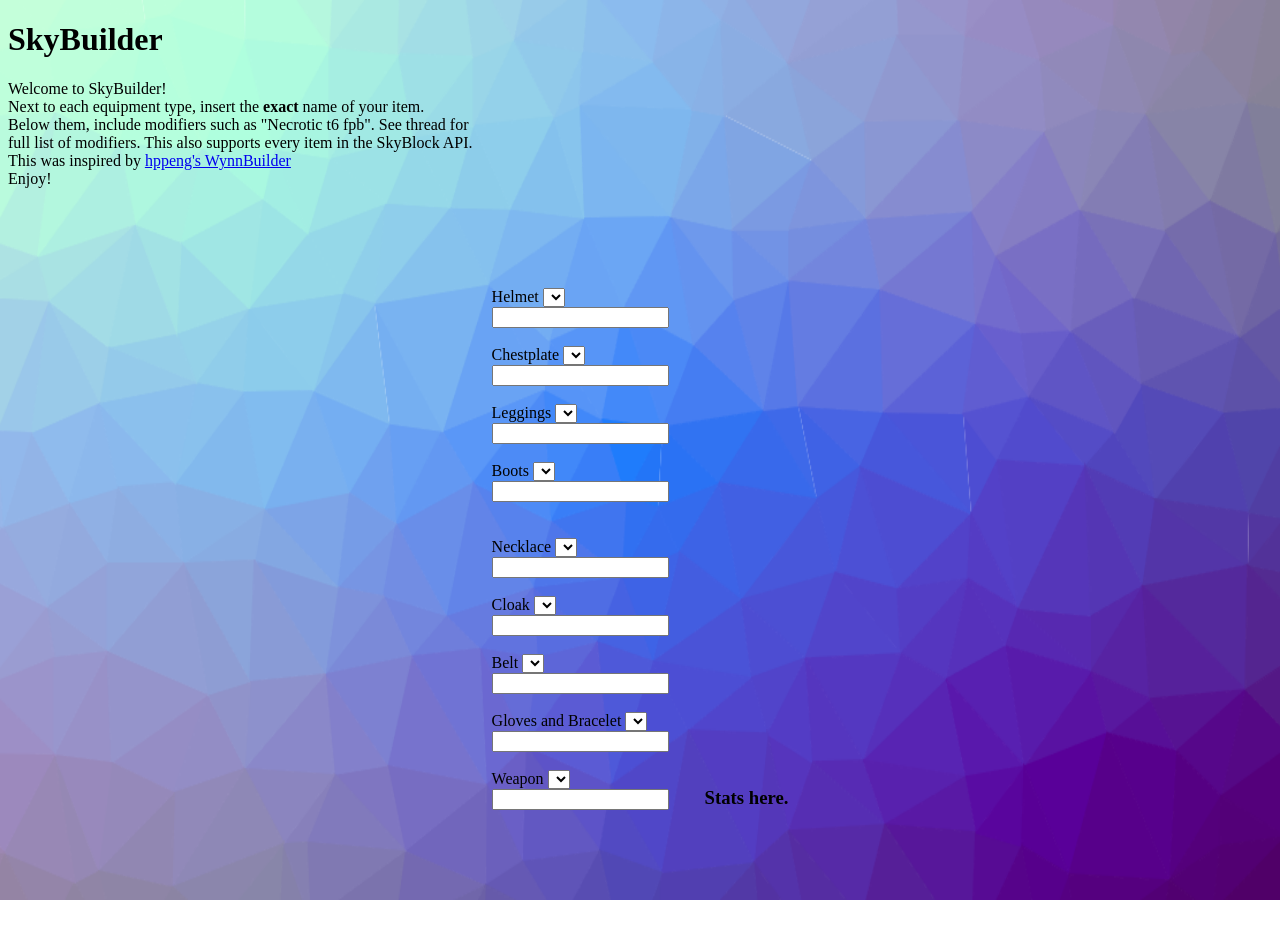
==== index.html @ a26d9482 "Initial commit" ====
<!DOCTYPE html>
<html>

<head>
  <meta charset="utf-8">
  <meta name="viewport" content="width=device-width">
  <title>SkyBuilder</title>
  <style>
    body {
      background-image: url('cool-background.png');
      background-repeat: no-repeat;
      background-attachment: fixed;
      background-size: 100% 100%;
    }

    .site {
      margin: 1rem;
      padding: 2rem 2rem;
      text-align: center;
    }

    .gear_container {
      display: inline-block;
      align: left;
      padding: 1rem 1rem;
    }

    .stats_container {
      display: inline-block;
      padding: 1rem 1rem;
    }
  </style>
  <!--- <link href="style.css" rel="stylesheet" type="text/css" /> --->
</head>

<!--- <script src="script.js"></script>  for scripts --->

<body>
  <h1>SkyBuilder</h1>
  Welcome to SkyBuilder!
  <br>
  Next to each equipment type, insert the <b>exact</b> name of your item.<br>
  Below them, include modifiers such as "Necrotic t6 fpb". See thread for<br>
  full list of modifiers. This also supports every item in the SkyBlock API.<br>
  This was inspired by <a href="https://hppeng-wynn.github.io">hppeng's WynnBuilder</a><br>

  Enjoy!
  <div class="site">
    <div class="gear_container">
      <div class="armor" align="left">
        <br>
        <br>
        Helmet
        <select type="text" id="helmet"></select>
        <br>
        <input type="text" id="helmet_modifiers"></input>
        <br>
        <br>
        Chestplate
        <select type="text" id="chestplate"></select>
        <br>
        <input type="text" id="chestplate_modifiers"></input>
        <br>
        <br>
        Leggings
        <select type="text" id="leggings"></select>
        <br>
        <input type="text" id="leggings_modifiers"></input>
        <br>
        <br>
        Boots
        <select type="text" id="boots"></select>
        <br>
        <input type="text" id="boots_modifiers"></input>
      </div>
      <div class="equipment" align="left">
        <br>
        <br>
        Necklace
        <select type="text" id="necklace"></select>
        <br>
        <input type="text" id="necklace_modifiers"></input>
        <br>
        <br>
        Cloak
        <select type="text" id="cloak"></select>
        <br>
        <input type="text" id="cloak_modifiers"></input>
        <br>
        <br>
        Belt
        <select type="text" id="belt""></select>
        <br>
        <input type="text" id="belt_modifiers"></input>
        <br>
        <br>
        Gloves and Bracelet
        <select type="text" id="gloves"></select>
        <br>
        <input type="text" id="gloves_modifiers"></input>
        <br>
        <br>
        Weapon
        <select type="text" id="weapon"></select>
        <br>
        <input type="text" id="weapon_modifiers"></input>
      </div>
    </div>
    <div class="stats_container">
      <h3 id="stats">Stats here.</h3>
    </div>
  </div>
  <br>
  <br>
  
  <script src="js/items.js"></script>
  <script src="js/dropdowns.js"></script>
  <script src="js/updatefields.js"></script>
</body>

</html>
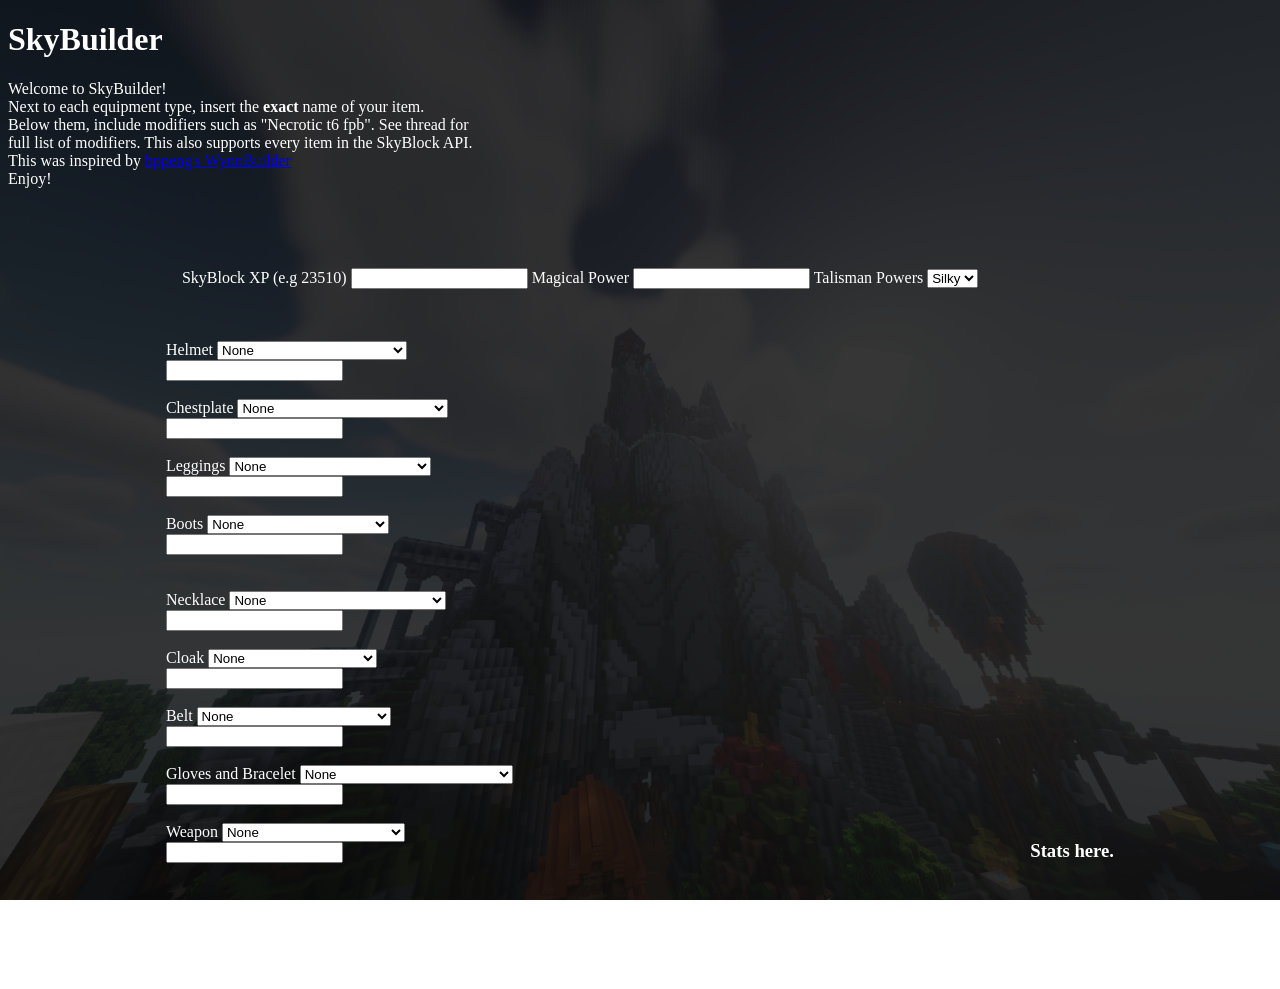
==== commit 2b959ed5: "0.2 added some modifiers (t5-t7, some reforges) sb level support" ====
--- a/index.html
+++ b/index.html
@@ -7,7 +7,7 @@
   <title>SkyBuilder</title>
   <style>
     body {
-      background-image: url('cool-background.png');
+      background-image: url('background.png');
       background-repeat: no-repeat;
       background-attachment: fixed;
       background-size: 100% 100%;
@@ -25,6 +25,11 @@
       padding: 1rem 1rem;
     }
 
+    .base_stats {
+      display: inline-block;
+      padding: 1rem 1rem;
+    }
+
     .stats_container {
       display: inline-block;
       padding: 1rem 1rem;
@@ -35,7 +40,7 @@
 
 <!--- <script src="script.js"></script>  for scripts --->
 
-<body>
+<body text="#ffffff">
   <h1>SkyBuilder</h1>
   Welcome to SkyBuilder!
   <br>
@@ -46,7 +51,18 @@
 
   Enjoy!
   <div class="site">
-    <div class="gear_container">
+    <div class="stats_container">
+      <div class="base_stats" align="left">
+        SkyBlock XP (e.g 23510)
+        <input type="text" id="sbxp"></input>
+        Magical Power
+        <input type="text" id="magical_power"></input>
+        Talisman Powers
+        <select name="Talisman Powers" id="talisman_power">
+          <option value="Silky">Silky</option>
+          <option value="Silky">Silky</option>
+        </select>
+      </div>
       <div class="armor" align="left">
         <br>
         <br>
@@ -91,19 +107,19 @@
         Belt
         <select type="text" id="belt""></select>
         <br>
-        <input type="text" id="belt_modifiers"></input>
-        <br>
-        <br>
-        Gloves and Bracelet
-        <select type="text" id="gloves"></select>
-        <br>
-        <input type="text" id="gloves_modifiers"></input>
-        <br>
-        <br>
-        Weapon
-        <select type="text" id="weapon"></select>
-        <br>
-        <input type="text" id="weapon_modifiers"></input>
+        <input type=" text" id="belt_modifiers"></input>
+          <br>
+          <br>
+          Gloves and Bracelet
+          <select type="text" id="gloves"></select>
+          <br>
+          <input type="text" id="gloves_modifiers"></input>
+          <br>
+          <br>
+          Weapon
+          <select type="text" id="weapon"></select>
+          <br>
+          <input type="text" id="weapon_modifiers"></input>
       </div>
     </div>
     <div class="stats_container">
@@ -112,7 +128,7 @@
   </div>
   <br>
   <br>
-  
+
   <script src="js/items.js"></script>
   <script src="js/dropdowns.js"></script>
   <script src="js/updatefields.js"></script>
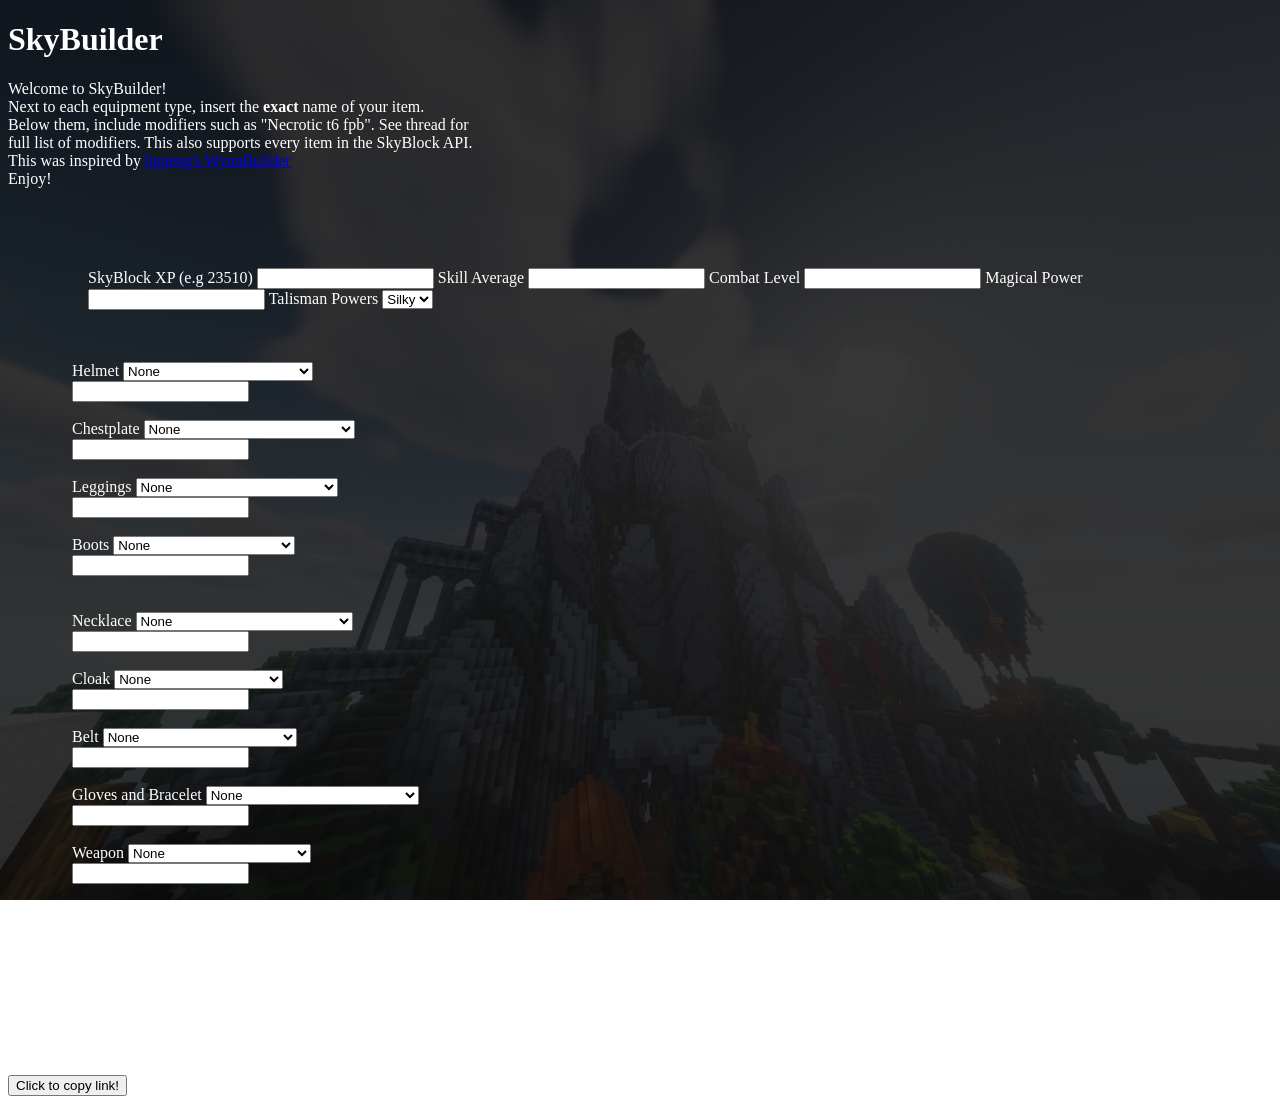
==== commit 90686d4c: "v0.3 build sharing v1" ====
--- a/index.html
+++ b/index.html
@@ -55,6 +55,10 @@
       <div class="base_stats" align="left">
         SkyBlock XP (e.g 23510)
         <input type="text" id="sbxp"></input>
+        Skill Average
+        <input type="text" id="skavg"></input>
+        Combat Level
+        <input type="text" id="combatlv"></input>
         Magical Power
         <input type="text" id="magical_power"></input>
         Talisman Powers
@@ -128,10 +132,12 @@
   </div>
   <br>
   <br>
+  <button id="copylink">Click to copy link!</button>
 
   <script src="js/items.js"></script>
   <script src="js/dropdowns.js"></script>
   <script src="js/updatefields.js"></script>
+  <script src="js/loadvals.js"></script>
 </body>
 
 </html>
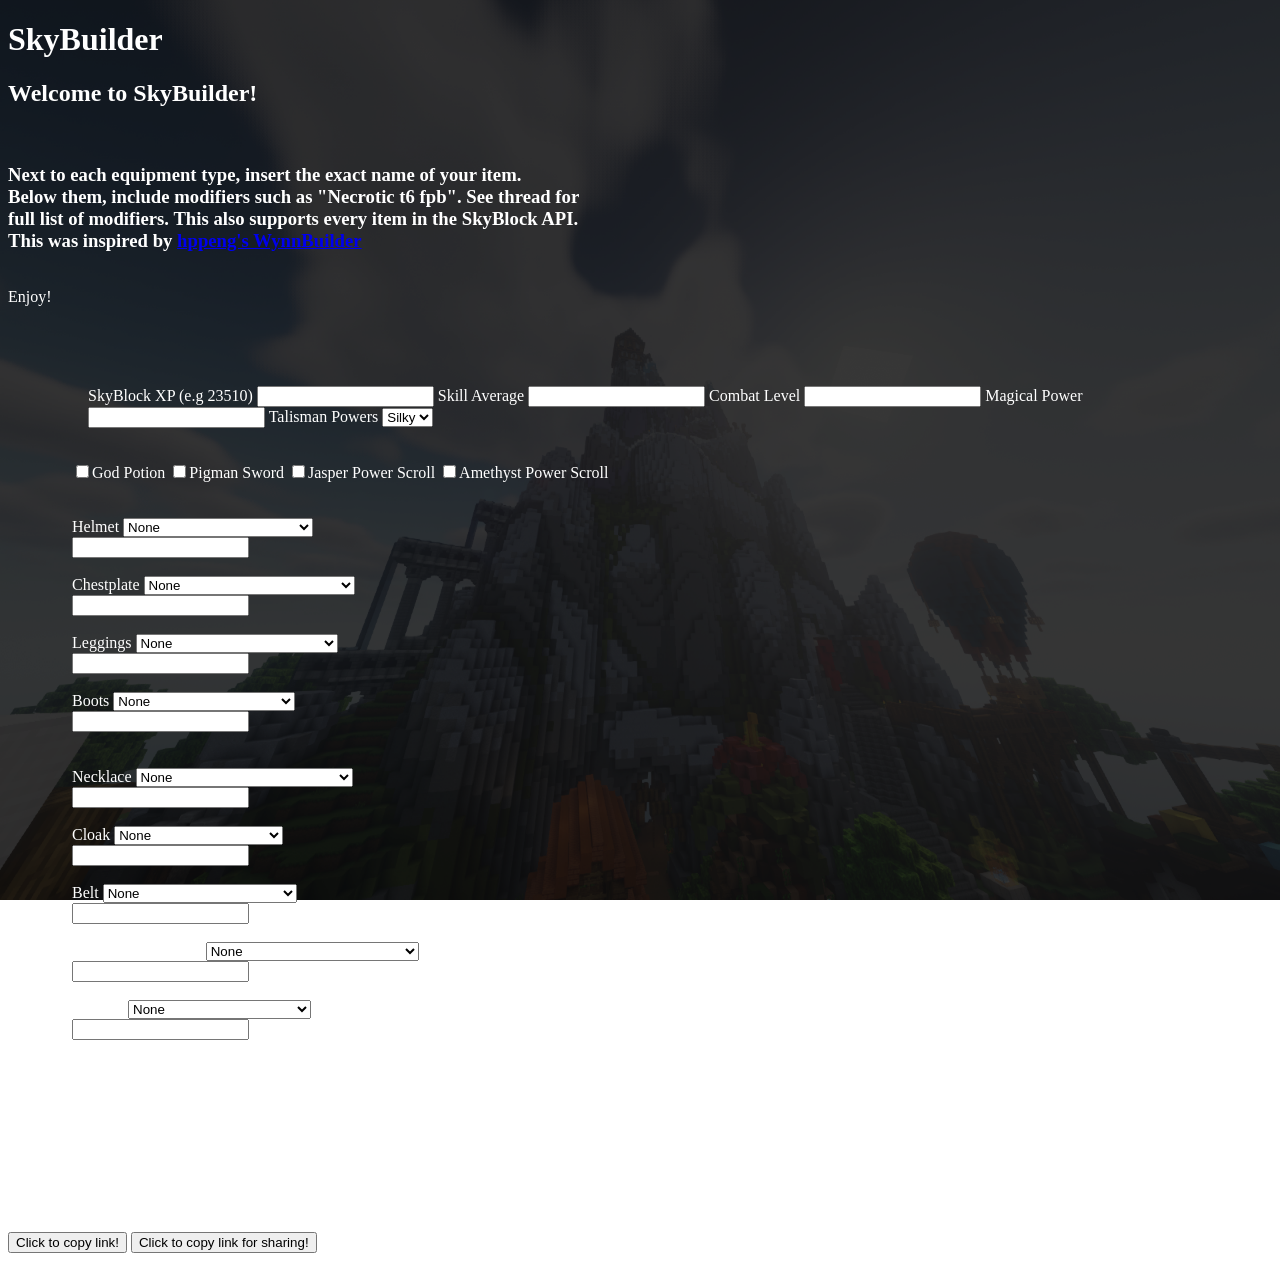
==== commit 9de7db37: "v0.3.1 - lots of small minor changes" ====
--- a/index.html
+++ b/index.html
@@ -42,12 +42,12 @@
 
 <body text="#ffffff">
   <h1>SkyBuilder</h1>
-  Welcome to SkyBuilder!
+  <h2>Welcome to SkyBuilder!</h2>
   <br>
-  Next to each equipment type, insert the <b>exact</b> name of your item.<br>
-  Below them, include modifiers such as "Necrotic t6 fpb". See thread for<br>
-  full list of modifiers. This also supports every item in the SkyBlock API.<br>
-  This was inspired by <a href="https://hppeng-wynn.github.io">hppeng's WynnBuilder</a><br>
+  <h3>Next to each equipment type, insert the <b>exact</b> name of your item.<br>
+    Below them, include modifiers such as "Necrotic t6 fpb". See thread for<br>
+    full list of modifiers. This also supports every item in the SkyBlock API.<br>
+    This was inspired by <a href="https://hppeng-wynn.github.io">hppeng's WynnBuilder</a></h3><br>
 
   Enjoy!
   <div class="site">
@@ -66,6 +66,13 @@
           <option value="Silky">Silky</option>
           <option value="Silky">Silky</option>
         </select>
+      </div>
+      <div class="buffs" align="left">
+        <br>
+        <input type="checkbox" id="god_pot_buff">God Potion</input>
+        <input type="checkbox" id="pigman_sword_buff">Pigman Sword</input>
+        <input type="checkbox" id="jasper_scroll_buff">Jasper Power Scroll</input>
+        <input type="checkbox" id="amethyst_scroll_buff">Amethyst Power Scroll</input>
       </div>
       <div class="armor" align="left">
         <br>
@@ -133,8 +140,9 @@
   <br>
   <br>
   <button id="copylink">Click to copy link!</button>
-
+  <button id="copylink-sharing">Click to copy link for sharing!</button>
   <script src="js/items.js"></script>
+  <script src="js/reforges.js"></script>
   <script src="js/dropdowns.js"></script>
   <script src="js/updatefields.js"></script>
   <script src="js/loadvals.js"></script>
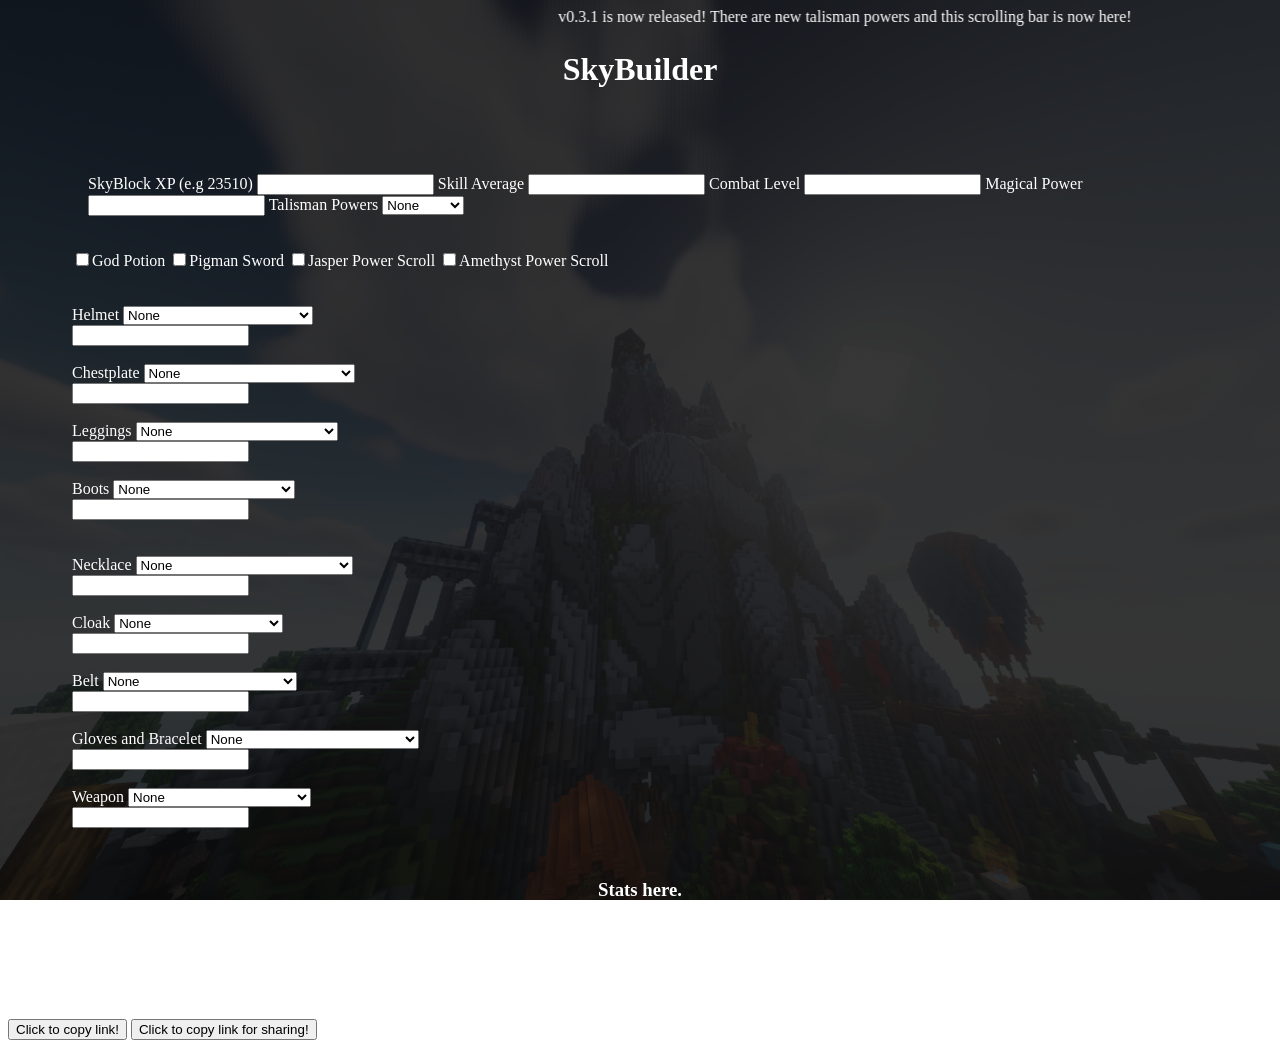
==== commit 03f8e43e: "save commit" ====
--- a/index.html
+++ b/index.html
@@ -41,96 +41,94 @@
 <!--- <script src="script.js"></script>  for scripts --->
 
 <body text="#ffffff">
-  <h1>SkyBuilder</h1>
-  <h2>Welcome to SkyBuilder!</h2>
-  <br>
-  <h3>Next to each equipment type, insert the <b>exact</b> name of your item.<br>
-    Below them, include modifiers such as "Necrotic t6 fpb". See thread for<br>
-    full list of modifiers. This also supports every item in the SkyBlock API.<br>
-    This was inspired by <a href="https://hppeng-wynn.github.io">hppeng's WynnBuilder</a></h3><br>
+  <marquee behavior="scroll" direction="left" scrollamount="20">v0.3.1 is now released! There are new talisman powers
+    and this scrolling bar is now here!</marquee>
 
-  Enjoy!
+  <h1 style="text-align:center">
+    SkyBuilder
+  </h1>
   <div class="site">
     <div class="stats_container">
       <div class="base_stats" align="left">
         SkyBlock XP (e.g 23510)
-        <input type="text" id="sbxp"></input>
+        <input type="text" id="sbxp" class="refresher"></input>
         Skill Average
-        <input type="text" id="skavg"></input>
+        <input type="text" id="skavg" class="refresher"></input>
         Combat Level
-        <input type="text" id="combatlv"></input>
+        <input type="text" id="combatlv" class="refresher"></input>
         Magical Power
-        <input type="text" id="magical_power"></input>
+        <input type="text" id="magical_power" class="refresher"></input>
         Talisman Powers
-        <select name="Talisman Powers" id="talisman_power">
+        <select name="Talisman Powers" id="talisman_power" class="refresher">
+          <option value="None">None</option>
           <option value="Silky">Silky</option>
-          <option value="Silky">Silky</option>
+          <option value="Scorching">Scorching</option>
         </select>
       </div>
       <div class="buffs" align="left">
         <br>
-        <input type="checkbox" id="god_pot_buff">God Potion</input>
-        <input type="checkbox" id="pigman_sword_buff">Pigman Sword</input>
-        <input type="checkbox" id="jasper_scroll_buff">Jasper Power Scroll</input>
+        <input type="checkbox" id="god_pot_buff" class="refresher">God Potion</input>
+        <input type="checkbox" id="pigman_sword_buff" class="refresher">Pigman Sword</input>
+        <input type="checkbox" id="jasper_scroll_buff" class="refresher">Jasper Power Scroll</input>
         <input type="checkbox" id="amethyst_scroll_buff">Amethyst Power Scroll</input>
       </div>
       <div class="armor" align="left">
         <br>
         <br>
         Helmet
-        <select type="text" id="helmet"></select>
+        <select type="text" id="helmet" class="refresher"></select>
         <br>
-        <input type="text" id="helmet_modifiers"></input>
+        <input type="text" id="helmet_modifiers" class="refresher"></input>
         <br>
         <br>
         Chestplate
-        <select type="text" id="chestplate"></select>
+        <select type="text" id="chestplate" class="refresher"></select>
         <br>
-        <input type="text" id="chestplate_modifiers"></input>
+        <input type="text" id="chestplate_modifiers" class="refresher"></input>
         <br>
         <br>
         Leggings
-        <select type="text" id="leggings"></select>
+        <select type="text" id="leggings" class="refresher"></select>
         <br>
-        <input type="text" id="leggings_modifiers"></input>
+        <input type="text" id="leggings_modifiers" class="refresher"></input>
         <br>
         <br>
         Boots
-        <select type="text" id="boots"></select>
+        <select type="text" id="boots" class="refresher"></select>
         <br>
-        <input type="text" id="boots_modifiers"></input>
+        <input type="text" id="boots_modifiers" class="refresher"></input>
       </div>
       <div class="equipment" align="left">
         <br>
         <br>
         Necklace
-        <select type="text" id="necklace"></select>
+        <select type="text" id="necklace" class="refresher"></select>
         <br>
-        <input type="text" id="necklace_modifiers"></input>
+        <input type="text" id="necklace_modifiers" class="refresher"></input>
         <br>
         <br>
         Cloak
-        <select type="text" id="cloak"></select>
+        <select type="text" id="cloak" class="refresher"></select>
         <br>
-        <input type="text" id="cloak_modifiers"></input>
+        <input type="text" id="cloak_modifiers" class="refresher"></input>
         <br>
         <br>
         Belt
-        <select type="text" id="belt""></select>
+        <select type="text" id="belt" class="refresher"></select>
         <br>
-        <input type=" text" id="belt_modifiers"></input>
-          <br>
-          <br>
-          Gloves and Bracelet
-          <select type="text" id="gloves"></select>
-          <br>
-          <input type="text" id="gloves_modifiers"></input>
-          <br>
-          <br>
-          Weapon
-          <select type="text" id="weapon"></select>
-          <br>
-          <input type="text" id="weapon_modifiers"></input>
+        <input type=" text" id="belt_modifiers" class="refresher"></input>
+        <br>
+        <br>
+        Gloves and Bracelet
+        <select type="text" id="gloves" class="refresher"></select>
+        <br>
+        <input type="text" id="gloves_modifiers" class="refresher"></input>
+        <br>
+        <br>
+        Weapon
+        <select type="text" id="weapon" class="refresher"></select>
+        <br>
+        <input type="text" id="weapon_modifiers" class="refresher"></input>
       </div>
     </div>
     <div class="stats_container">
@@ -139,8 +137,9 @@
   </div>
   <br>
   <br>
-  <button id="copylink">Click to copy link!</button>
-  <button id="copylink-sharing">Click to copy link for sharing!</button>
+  <button id="copylink" class="refresher">Click to copy link!</button>
+  <button id="copylink-sharing" class="refresher">Click to copy link for sharing!</button>
+  <script src="js/talisman.js"></script>
   <script src="js/items.js"></script>
   <script src="js/reforges.js"></script>
   <script src="js/dropdowns.js"></script>
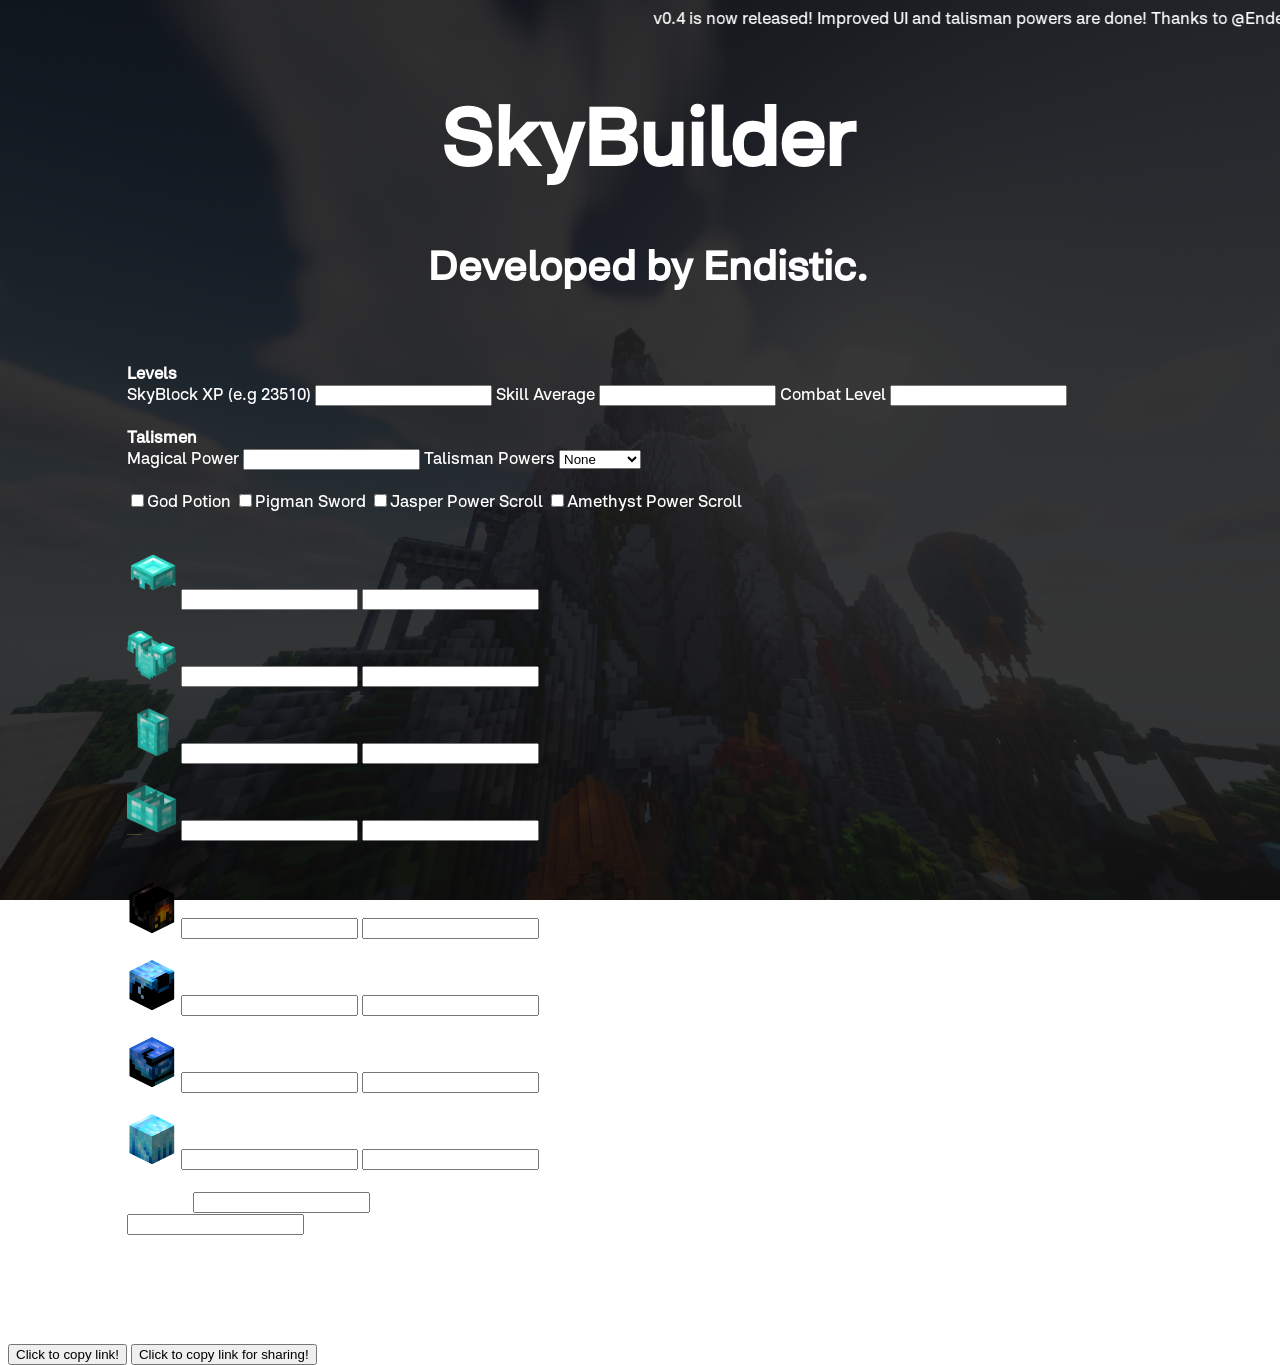
==== commit ce7775a2: "v0.4 finished talismen even more ui improvements some more modifiers added" ====
--- a/index.html
+++ b/index.html
@@ -5,57 +5,39 @@
   <meta charset="utf-8">
   <meta name="viewport" content="width=device-width">
   <title>SkyBuilder</title>
-  <style>
-    body {
-      background-image: url('background.png');
-      background-repeat: no-repeat;
-      background-attachment: fixed;
-      background-size: 100% 100%;
-    }
-
-    .site {
-      margin: 1rem;
-      padding: 2rem 2rem;
-      text-align: center;
-    }
-
-    .gear_container {
-      display: inline-block;
-      align: left;
-      padding: 1rem 1rem;
-    }
-
-    .base_stats {
-      display: inline-block;
-      padding: 1rem 1rem;
-    }
-
-    .stats_container {
-      display: inline-block;
-      padding: 1rem 1rem;
-    }
-  </style>
-  <!--- <link href="style.css" rel="stylesheet" type="text/css" /> --->
+  <link href="main.css" rel="stylesheet" type="text/css" />
 </head>
 
 <!--- <script src="script.js"></script>  for scripts --->
 
 <body text="#ffffff">
-  <marquee behavior="scroll" direction="left" scrollamount="20">v0.3.1 is now released! There are new talisman powers
-    and this scrolling bar is now here!</marquee>
+  <marquee behavior="scroll" direction="left" scrollamount="20">v0.4 is now released! Improved UI and talisman powers
+    are done!
+    Thanks to @Ender_Stone for some ideas in previous updates.
+  </marquee>
 
-  <h1 style="text-align:center">
+  <h1 style="text-align:center; font-size:80px;">
     SkyBuilder
   </h1>
+  <h3 style="text-align:center; font-size:40px">
+    Developed by Endistic.
+  </h3>
+
   <div class="site">
     <div class="stats_container">
       <div class="base_stats" align="left">
+        <b>Levels</b>
+        <br>
         SkyBlock XP (e.g 23510)
         <input type="text" id="sbxp" class="refresher"></input>
         Skill Average
         <input type="text" id="skavg" class="refresher"></input>
         Combat Level
         <input type="text" id="combatlv" class="refresher"></input>
+        <br>
+        <br>
+        <b>Talismen</b>
+        <br>
         Magical Power
         <input type="text" id="magical_power" class="refresher"></input>
         Talisman Powers
@@ -63,6 +45,23 @@
           <option value="None">None</option>
           <option value="Silky">Silky</option>
           <option value="Scorching">Scorching</option>
+          <option value="Slender">Slender</option>
+          <option value="Strong">Strong</option>
+          <option value="Bizarre">Bizarre</option>
+          <option value="Demonic">Demonic</option>
+          <option value="Hurtful">Hurtful</option>
+          <option value="Pleasant">Pleasant</option>
+          <option value="Adept">Adept</option>
+          <option value="Bloody">Bloody</option>
+          <option value="Forceful">Forceful</option>
+          <option value="Itchy">Itchy</option>
+          <option value="Mythical">Mythical</option>
+          <option value="Shaded">Shaded</option>
+          <option value="Sighted">Sighted</option>
+          <option value="Silky">Silky</option>
+          <option value="Sweet">Sweet</option>
+
+
         </select>
       </div>
       <div class="buffs" align="left">
@@ -75,58 +74,59 @@
       <div class="armor" align="left">
         <br>
         <br>
-        Helmet
-        <select type="text" id="helmet" class="refresher"></select>
-        <br>
+        <img src="img/helmet.PNG" alt="Helmet" style="width:50px;height:50px;"></img>
+        <datalist id="helmets"></datalist>
+        <input list="helmets" type=" text" id="helmet" class="refresher"></input>
         <input type="text" id="helmet_modifiers" class="refresher"></input>
         <br>
         <br>
-        Chestplate
-        <select type="text" id="chestplate" class="refresher"></select>
-        <br>
+        <img src="img/chestplate.PNG" alt="Chestplate" style="width:50px;height:50px;"></img>
+        <datalist id="chestplates"></datalist>
+        <input list="chestplates" type="text" id="chestplate" class="refresher"></input>
         <input type="text" id="chestplate_modifiers" class="refresher"></input>
         <br>
         <br>
-        Leggings
-        <select type="text" id="leggings" class="refresher"></select>
-        <br>
+        <datalist id="leggingss"></datalist>
+        <img src="img/leggings.PNG" alt="Leggings" style="width:50px;height:50px;"></img>
+        <input list="leggingss" type="text" id="leggings" class="refresher"></input>
         <input type="text" id="leggings_modifiers" class="refresher"></input>
         <br>
         <br>
-        Boots
-        <select type="text" id="boots" class="refresher"></select>
-        <br>
+        <datalist id="bootss"></datalist>
+        <img src="img/boots.PNG" alt="Boots" style="width:50px;height:50px;"></img>
+        <input list="bootss" type="text" id="boots" class="refresher"></input>
         <input type="text" id="boots_modifiers" class="refresher"></input>
       </div>
       <div class="equipment" align="left">
         <br>
         <br>
-        Necklace
-        <select type="text" id="necklace" class="refresher"></select>
-        <br>
+        <datalist id="necklaces"></datalist>
+        <img src="img/necklace.PNG" alt="Necklace" style="width:50px;height:50px;"></img>
+        <input list="necklaces" type="text" id="necklace" class="refresher"></input>
         <input type="text" id="necklace_modifiers" class="refresher"></input>
         <br>
         <br>
-        Cloak
-        <select type="text" id="cloak" class="refresher"></select>
-        <br>
+        <datalist id="cloaks"></datalist>
+        <img src="img/cloak.PNG" alt="Cloak" style="width:50px;height:50px;"></img>
+        <input list="cloaks" type="text" id="cloak" class="refresher"></input>
         <input type="text" id="cloak_modifiers" class="refresher"></input>
         <br>
         <br>
-        Belt
-        <select type="text" id="belt" class="refresher"></select>
-        <br>
+        <datalist id="belts"></datalist>
+        <img src="img/belt.PNG" alt="Belt" style="width:50px;height:50px;"></img>
+        <input list="belts" type="text" id="belt" class="refresher"></input>
         <input type=" text" id="belt_modifiers" class="refresher"></input>
         <br>
         <br>
-        Gloves and Bracelet
-        <select type="text" id="gloves" class="refresher"></select>
-        <br>
+        <datalist id="glovess"></datalist>
+        <img src="img/gloves.PNG" alt="Gloves / Bracelet" style="width:50px;height:50px;"></img>
+        <input list="glovess" type="text" id="gloves" class="refresher"></input>
         <input type="text" id="gloves_modifiers" class="refresher"></input>
         <br>
         <br>
         Weapon
-        <select type="text" id="weapon" class="refresher"></select>
+        <datalist id="weapons"></datalist>
+        <input list="weapons" type="text" id="weapon" class="refresher"></input>
         <br>
         <input type="text" id="weapon_modifiers" class="refresher"></input>
       </div>
@@ -139,6 +139,7 @@
   <br>
   <button id="copylink" class="refresher">Click to copy link!</button>
   <button id="copylink-sharing" class="refresher">Click to copy link for sharing!</button>
+
   <script src="js/talisman.js"></script>
   <script src="js/items.js"></script>
   <script src="js/reforges.js"></script>
--- a/main.css
+++ b/main.css
@@ -0,0 +1,40 @@
+@font-face {
+   font-family: c-font-basic;
+  src: url(font/SalmaproMedium.otf);
+}
+
+html, body {
+  height: 100%;
+  width: 100%;
+}
+
+
+
+body {
+  font-family: c-font-basic;
+  background-image: url('img/background.png');
+  background-repeat: no-repeat;
+  background-attachment: fixed;
+  background-size: 100% 100%;
+}
+
+.site {
+  margin: 1rem;
+  padding: 2rem 2rem;
+  text-align: center;
+}
+
+.gear_container {
+  display: inline-block;
+  padding: 1rem 1rem;
+}
+
+.base_stats {
+  display: inline-block;
+  align: left;
+}
+
+.stats_container {
+  display: inline-block;
+  align: right;
+}
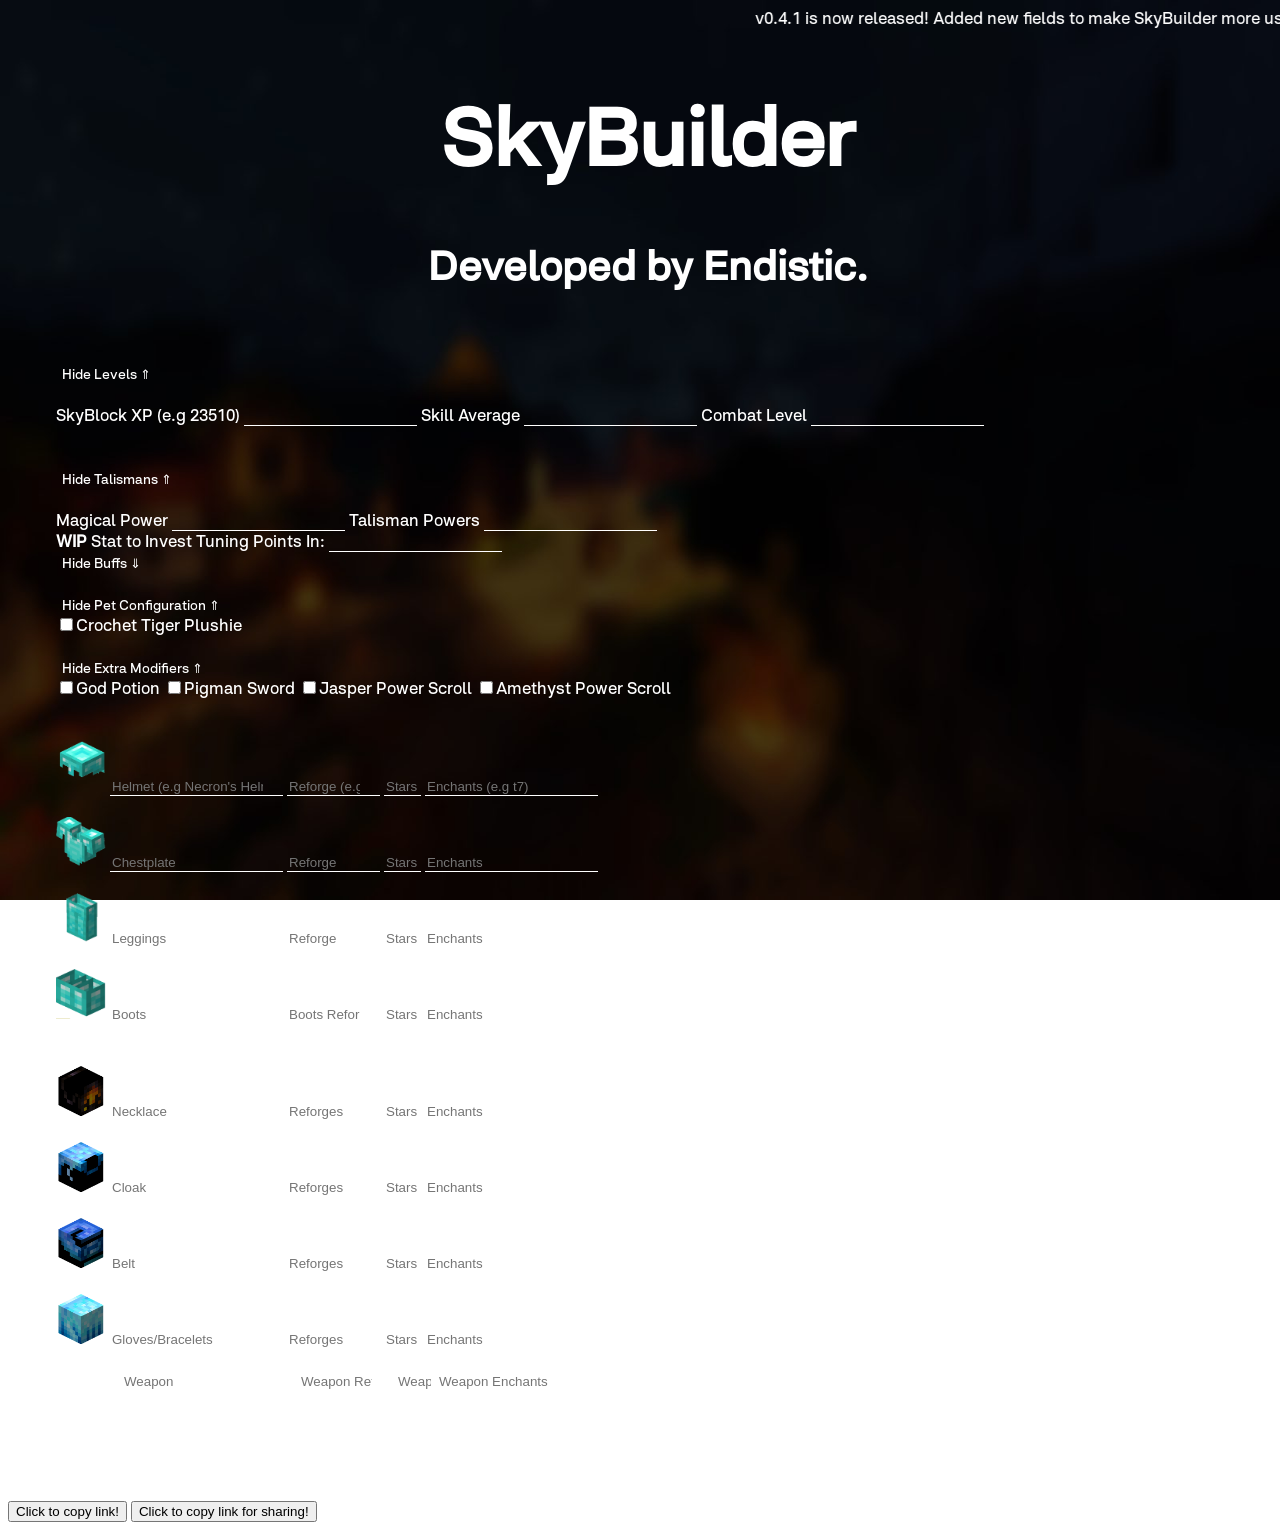
==== commit 8210de9d: "update" ====
--- a/index.html
+++ b/index.html
@@ -11,9 +11,8 @@
 <!--- <script src="script.js"></script>  for scripts --->
 
 <body text="#ffffff">
-  <marquee behavior="scroll" direction="left" scrollamount="20">v0.4 is now released! Improved UI and talisman powers
-    are done!
-    Thanks to @Ender_Stone for some ideas in previous updates.
+  <marquee behavior="scroll" direction="left" scrollamount="20">v0.4.1 is now released! Added new fields to make
+    SkyBuilder more user-intuitive.
   </marquee>
 
   <h1 style="text-align:center; font-size:80px;">
@@ -26,113 +25,173 @@
   <div class="site">
     <div class="stats_container">
       <div class="base_stats" align="left">
-        <b>Levels</b>
-        <br>
-        SkyBlock XP (e.g 23510)
-        <input type="text" id="sbxp" class="refresher"></input>
-        Skill Average
-        <input type="text" id="skavg" class="refresher"></input>
-        Combat Level
-        <input type="text" id="combatlv" class="refresher"></input>
-        <br>
-        <br>
-        <b>Talismen</b>
-        <br>
-        Magical Power
-        <input type="text" id="magical_power" class="refresher"></input>
-        Talisman Powers
-        <select name="Talisman Powers" id="talisman_power" class="refresher">
-          <option value="None">None</option>
-          <option value="Silky">Silky</option>
-          <option value="Scorching">Scorching</option>
-          <option value="Slender">Slender</option>
-          <option value="Strong">Strong</option>
-          <option value="Bizarre">Bizarre</option>
-          <option value="Demonic">Demonic</option>
-          <option value="Hurtful">Hurtful</option>
-          <option value="Pleasant">Pleasant</option>
-          <option value="Adept">Adept</option>
-          <option value="Bloody">Bloody</option>
-          <option value="Forceful">Forceful</option>
-          <option value="Itchy">Itchy</option>
-          <option value="Mythical">Mythical</option>
-          <option value="Shaded">Shaded</option>
-          <option value="Sighted">Sighted</option>
-          <option value="Silky">Silky</option>
-          <option value="Sweet">Sweet</option>
-
-
-        </select>
-      </div>
-      <div class="buffs" align="left">
-        <br>
-        <input type="checkbox" id="god_pot_buff" class="refresher">God Potion</input>
-        <input type="checkbox" id="pigman_sword_buff" class="refresher">Pigman Sword</input>
-        <input type="checkbox" id="jasper_scroll_buff" class="refresher">Jasper Power Scroll</input>
-        <input type="checkbox" id="amethyst_scroll_buff">Amethyst Power Scroll</input>
+        <button id="levels_button" class="js_dropdown" onclick="toggleLevels()">Hide Levels ⇑</button>
+        <div id="levels_toggle">
+          <br>
+          SkyBlock XP (e.g 23510)
+          <input type="text" id="sbxp" class="refresher"></input>
+          Skill Average
+          <input type="text" id="skavg" class="refresher"></input>
+          Combat Level
+          <input type="text" id="combatlv" class="refresher"></input>
+        </div>
+
+        <br>
+        <br>
+        <button class="js_dropdown" onclick="toggleTalismans()">Hide Talismans ⇑</button>
+        <div id="talismans_toggle">
+          <br>
+          Magical Power
+          <input type="text" id="magical_power" class="refresher"></input>
+          Talisman Powers
+          <datalist id="powers">
+            <option value="None">None</option>
+            <option value="Silky">Silky</option>
+            <option value="Scorching">Scorching</option>
+            <option value="Slender">Slender</option>
+            <option value="Strong">Strong</option>
+            <option value="Bizarre">Bizarre</option>
+            <option value="Demonic">Demonic</option>
+            <option value="Hurtful">Hurtful</option>
+            <option value="Pleasant">Pleasant</option>
+            <option value="Adept">Adept</option>
+            <option value="Bloody">Bloody</option>
+            <option value="Forceful">Forceful</option>
+            <option value="Itchy">Itchy</option>
+            <option value="Mythical">Mythical</option>
+            <option value="Shaded">Shaded</option>
+            <option value="Sighted">Sighted</option>
+            <option value="Silky">Silky</option>
+            <option value="Sweet">Sweet</option>
+          </datalist>
+          <input list="powers" id="talisman_power" class="refresher" list="powers" type="text">
+          <br>
+          <b>WIP</b> Stat to Invest Tuning Points In:
+          <input id="tuning_points" class="refreshers" type="text">
+          </select>
+        </div>
+      </div>
+      <br>
+      <button class="js_dropdown" onclick="toggleBuffs()">Hide Buffs ⇓</button>
+      <div id="buffs_div" class="buffs" align="left">
+        <br>
+        <button class="js_dropdown" onclick="togglePetConfigs()">Hide Pet Configuration ⇑</button>
+        <div id="pet_config_toggle">
+          <input type="checkbox" id="crochet_tiger_buff" class="refresher">Crochet Tiger Plushie</input>
+          <br>
+        </div>
+        <br>
+        <button class="js_dropdown" onclick="toggleExtraModifiers()">Hide Extra Modifiers ⇑</button>
+        <div id="extra_modifiers">
+          <input type="checkbox" id="god_pot_buff" class="refresher">God Potion</input>
+          <input type="checkbox" id="pigman_sword_buff" class="refresher">Pigman Sword</input>
+          <input type="checkbox" id="jasper_scroll_buff" class="refresher">Jasper Power Scroll</input>
+          <input type="checkbox" id="amethyst_scroll_buff">Amethyst Power Scroll</input>
+        </div>
+
       </div>
       <div class="armor" align="left">
         <br>
         <br>
+        <datalist id="armor_reforges">
+          <option value="Ancient">Ancient</option>
+          <option value="Necrotic">Necrotic</option>
+          <option value="Giant">Giant</option>
+          <option value="Loving">Loving</option>
+          <option value="Renowned">Renowned</option>
+        </datalist>
         <img src="img/helmet.PNG" alt="Helmet" style="width:50px;height:50px;"></img>
         <datalist id="helmets"></datalist>
-        <input list="helmets" type=" text" id="helmet" class="refresher"></input>
-        <input type="text" id="helmet_modifiers" class="refresher"></input>
+        <input placeholder="Helmet (e.g Necron's Helmet)" list="helmets" type="text" id="helmet" class="refresher"
+          n></input>
+        <input list="armor_reforges" placeholder="Reforge (e.g Necrotic)" type="text" id="helmet_modifiers" size="10"
+          class="refresher"></input>
+        <input placeholder="Stars (e.g 5)" type="text" id="helmet_stars" class="refresher" size="3"></input>
+        <input placeholder="Enchants (e.g t7)" type="text" id="helmet_enchants" class="refresher"></input>
         <br>
         <br>
         <img src="img/chestplate.PNG" alt="Chestplate" style="width:50px;height:50px;"></img>
         <datalist id="chestplates"></datalist>
-        <input list="chestplates" type="text" id="chestplate" class="refresher"></input>
-        <input type="text" id="chestplate_modifiers" class="refresher"></input>
+        <input placeholder="Chestplate" list="chestplates" type="text" id="chestplate" class="refresher"></input>
+        <input list="armor_reforges" placeholder="Reforge" type="text" id="chestplate_modifiers" class="refresher"
+          size="10"></input>
+        <input placeholder="Stars" type="text" id="chestplate_stars" class="refresher" size="3"></input>
+        <input placeholder="Enchants" type="text" id="chestplate_enchants" class="refresher"></input>
         <br>
         <br>
         <datalist id="leggingss"></datalist>
         <img src="img/leggings.PNG" alt="Leggings" style="width:50px;height:50px;"></img>
-        <input list="leggingss" type="text" id="leggings" class="refresher"></input>
-        <input type="text" id="leggings_modifiers" class="refresher"></input>
+        <input placeholder="Leggings" list="leggingss" type="text" id="leggings" class="refresher"></input>
+        <input list="armor_reforges" placeholder="Reforge" type="text" id="leggings_modifiers" size="10"
+          class="refresher"></input>
+        <input placeholder="Stars" type="text" id="leggings_stars" class="refresher" size="3"></input>
+        <input placeholder="Enchants" type="text" id="leggings_enchants" class="refresher"></input>
+
         <br>
         <br>
         <datalist id="bootss"></datalist>
         <img src="img/boots.PNG" alt="Boots" style="width:50px;height:50px;"></img>
-        <input list="bootss" type="text" id="boots" class="refresher"></input>
-        <input type="text" id="boots_modifiers" class="refresher"></input>
+        <input placeholder="Boots" list="bootss" type="text" id="boots" class="refresher"></input>
+        <input list="armor_reforges" placeholder="Boots Reforge" type="text" id="boots_modifiers" size="10"
+          class="refresher"></input>
+        <input placeholder="Stars" type="text" id="boots_stars" class="refresher" size="3"></input>
+        <input placeholder="Enchants" type="text" id="boots_enchants" class="refresher"></input>
       </div>
       <div class="equipment" align="left">
         <br>
         <br>
         <datalist id="necklaces"></datalist>
         <img src="img/necklace.PNG" alt="Necklace" style="width:50px;height:50px;"></img>
-        <input list="necklaces" type="text" id="necklace" class="refresher"></input>
-        <input type="text" id="necklace_modifiers" class="refresher"></input>
+        <input placeholder="Necklace" list="necklaces" type="text" id="necklace" class="refresher"></input>
+        <input placeholder="Reforges" type="text" id="necklace_modifiers" class="refresher" size="10"></input>
+        <input placeholder="Stars" type="text" id="necklace_stars" class="refresher" size="3"></input>
+        <input placeholder="Enchants" type="text" id="necklace_enchants" class="refresher"></input>
         <br>
         <br>
         <datalist id="cloaks"></datalist>
         <img src="img/cloak.PNG" alt="Cloak" style="width:50px;height:50px;"></img>
-        <input list="cloaks" type="text" id="cloak" class="refresher"></input>
-        <input type="text" id="cloak_modifiers" class="refresher"></input>
+        <input placeholder="Cloak" list="cloaks" type="text" id="cloak" class="refresher"></input>
+        <input placeholder="Reforges" type="text" id="cloak_modifiers" class="refresher" size="10"></input>
+        <input placeholder="Stars" type="text" id="cloak_stars" class="refresher" size="3"></input>
+        <input placeholder="Enchants" type="text" id="cloak_enchants" class="refresher"></input>
         <br>
         <br>
         <datalist id="belts"></datalist>
         <img src="img/belt.PNG" alt="Belt" style="width:50px;height:50px;"></img>
-        <input list="belts" type="text" id="belt" class="refresher"></input>
-        <input type=" text" id="belt_modifiers" class="refresher"></input>
+        <input placeholder="Belt" list="belts" type="text" id="belt" class="refresher"></input>
+        <input placeholder="Reforges" type="text" id="belt_modifiers" class="refresher" size="10"></input>
+        <input placeholder="Stars" type="text" id="belt_stars" class="refresher" size="3"></input>
+        <input placeholder="Enchants" type="text" id="belt_enchants" class="refresher"></input>
         <br>
         <br>
         <datalist id="glovess"></datalist>
         <img src="img/gloves.PNG" alt="Gloves / Bracelet" style="width:50px;height:50px;"></img>
-        <input list="glovess" type="text" id="gloves" class="refresher"></input>
-        <input type="text" id="gloves_modifiers" class="refresher"></input>
+        <input placeholder="Gloves/Bracelets" list="glovess" type="text" id="gloves" class="refresher"></input>
+        <input placeholder="Reforges" type="text" id="gloves_modifiers" class="refresher" size="10"></input>
+        <input placeholder="Stars" type="text" id="gloves_stars" class="refresher" size="3"></input>
+        <input placeholder="Enchants" type="text" id="gloves_enchants" class="refresher"></input>
         <br>
         <br>
         Weapon
+        <datalist id="weapon_reforges">
+          <option value="Withered">Withered</option>
+          <option value="Fabled">Fabled</option>
+          <option value="Spiritual">Spiritual</option>
+          <option value="Precise">Precise</option>
+          <option value="Hasty">Hasty</option>
+        </datalist>
         <datalist id="weapons"></datalist>
-        <input list="weapons" type="text" id="weapon" class="refresher"></input>
-        <br>
-        <input type="text" id="weapon_modifiers" class="refresher"></input>
+        <input placeholder="Weapon" list="weapons" type="text" id="weapon" class="refresher"></input>
+        <input list="weapon_reforges" placeholder="Weapon Reforges" type="text" id="weapon_modifiers" size="10"
+          class="refresher"></input>
+        <input placeholder="Weapon Stars" type="text" id="weapon_stars" class="refresher" size="3"></input>
+        <input placeholder="Weapon Enchants" type="text" id="weapon_enchants" class="refresher"></input>
       </div>
     </div>
     <div class="stats_container">
       <h3 id="stats">Stats here.</h3>
+    </div>
+    <div id="pre_insert">
     </div>
   </div>
   <br>
@@ -140,12 +199,17 @@
   <button id="copylink" class="refresher">Click to copy link!</button>
   <button id="copylink-sharing" class="refresher">Click to copy link for sharing!</button>
 
+  <script src="js/utils.js"></script>
+  <script src="js/damagecalc.js"></script>
   <script src="js/talisman.js"></script>
   <script src="js/items.js"></script>
   <script src="js/reforges.js"></script>
   <script src="js/dropdowns.js"></script>
+  <script src="js/loadvals.js"></script>
+  <script src="js/showstats.js"></script>
   <script src="js/updatefields.js"></script>
-  <script src="js/loadvals.js"></script>
+  <script src="js/showsettings.js"></script>
+
 </body>
 
 </html>
--- a/main.css
+++ b/main.css
@@ -12,7 +12,7 @@
 
 body {
   font-family: c-font-basic;
-  background-image: url('img/background.png');
+  background-image: url('img/new-background.png');
   background-repeat: no-repeat;
   background-attachment: fixed;
   background-size: 100% 100%;
@@ -21,7 +21,7 @@
 .site {
   margin: 1rem;
   padding: 2rem 2rem;
-  text-align: center;
+  text-align: left;
 }
 
 .gear_container {
@@ -34,7 +34,21 @@
   align: left;
 }
 
+.js_dropdown {
+  font-family: c-font-basic;
+  color: white;
+  background: transparent;
+  border: none;
+}
+
 .stats_container {
   display: inline-block;
   align: right;
+}
+
+input[type=text] {
+  background: transparent;
+  border: none;
+  border-bottom: 1px solid white;
+  color: white;
 }
